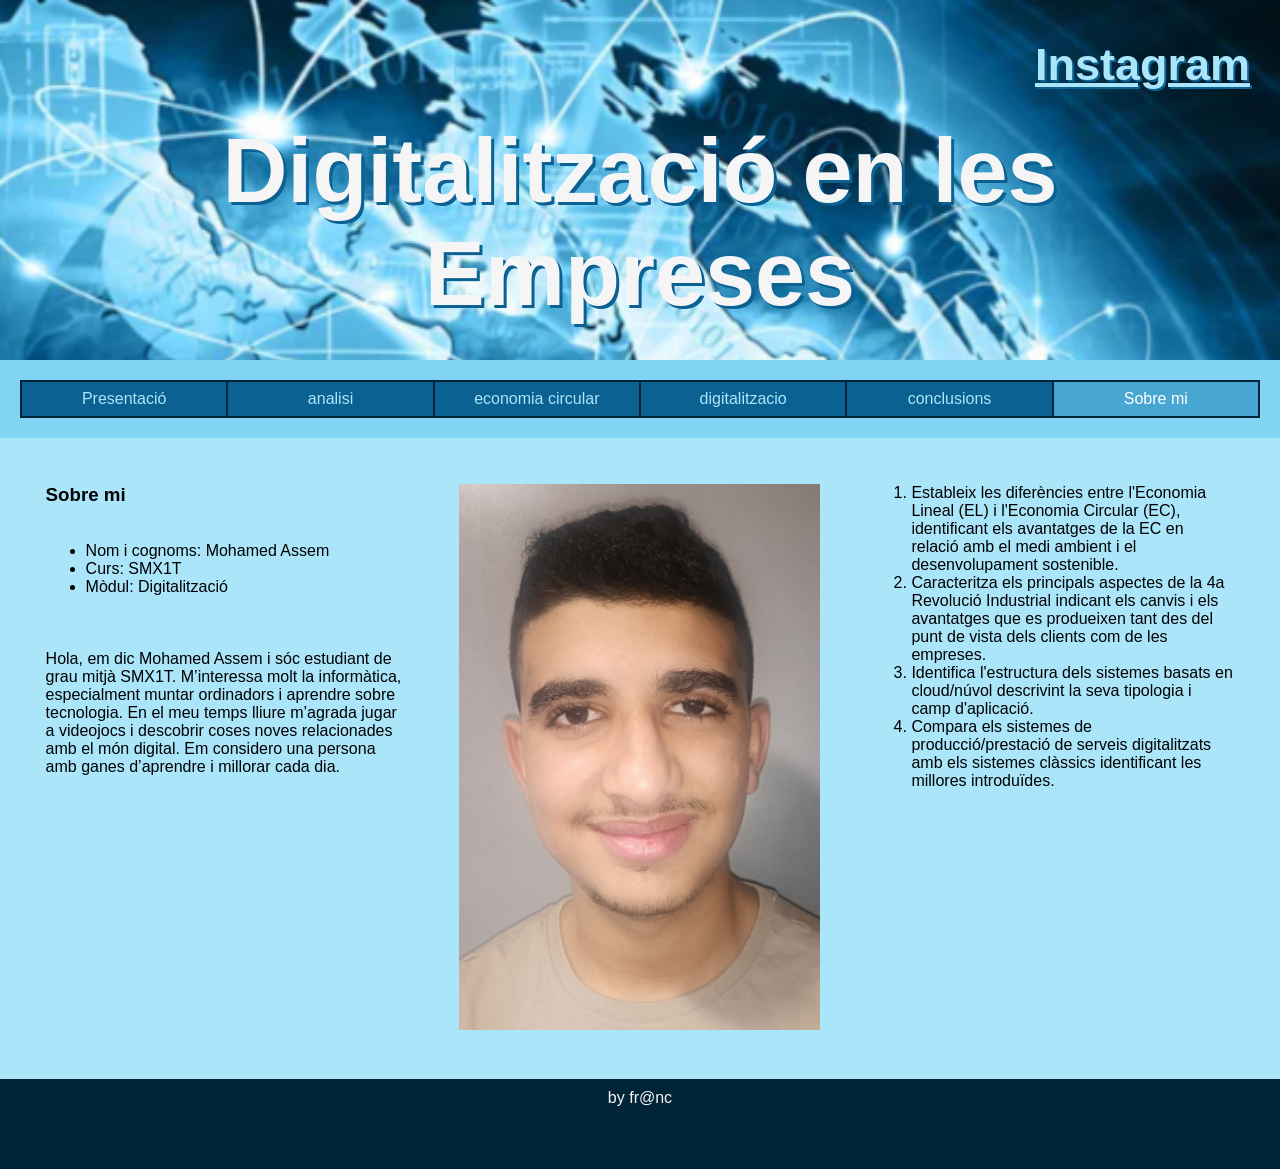
==== sobre-mi.html @ f32ead37 "3" ====
<!DOCTYPE html>
<html lang="ca">

<head>
	<title>Empresa</title>
	<meta charset="utf-8">
	<meta name="viewport" content="width=device-width, initial-scale=1">
	<link href="css/estils.css" type="text/css" rel="stylesheet">
</head>

<body>

	<header>
		<h4><a href="https://www.instagram.com/ins_eugeni/" target="_blank">Instagram</a></h4>
		<h2>Digitalització en les Empreses</h2>
	</header>

	<section>

		<nav>
			<ul>
				<li><a href="index.html">Presentació</a></li>
				<li><a href="analisi.html">analisi</a></li>
				<li><a href="economia-circular.html">economia circular</a></li>
				<li><a href="digitalitzacio.html">digitalitzacio</a></li>
				<li><a href="conclusions.html">conclusions</a></li>
				<li><a class="active" href="sobre-mi.html">Sobre mi</a></li>
			</ul>
		</nav>

		<article>

			<!--INICI CONTINGUT PÀGINA-->
			<div class="fila">
				<div class="columna">
					<h3>Sobre mi</h3><br><br>

					<ul>
						<li>Nom i cognoms: Mohamed Assem</li>
						<li>Curs: SMX1T</li>
						<li>Mòdul: Digitalització</li>
					</ul>


					<br>
					<br><br>

					<p> Hola, em dic Mohamed Assem i sóc estudiant de grau mitjà SMX1T. 
						M’interessa molt la informàtica, especialment muntar 
						ordinadors i aprendre sobre tecnologia. En el meu temps 
						lliure m’agrada jugar a videojocs i descobrir coses noves 
						relacionades amb el món digital. Em considero una persona amb 
						ganes d’aprendre i millorar cada dia.</p>
				</div>
				<div class="columna">
					<img src="img/massem.png" alt="Mohamed Assem" width="300px">
				</div>
				<div class="columna">
					<ol>
						<li>Estableix les diferències entre l'Economia Lineal (EL) i l'Economia Circular (EC),
							identificant els avantatges de la EC en relació amb el medi ambient i el desenvolupament
							sostenible.</li>
						<li>Caracteritza els principals aspectes de la 4a Revolució Industrial indicant els canvis i els
							avantatges que es produeixen tant des del punt de vista dels clients com de les empreses.
						</li>
						<li>Identifica l'estructura dels sistemes basats en cloud/núvol descrivint la seva tipologia i
							camp d'aplicació.</li>
						<li>Compara els sistemes de producció/prestació de serveis digitalitzats amb els sistemes
							clàssics identificant les millores introduïdes.</li>
					</ol>
				</div>
			</div>
			<!--FINAL CONTINGUT PÀGINA-->

		</article>

	</section>

	<footer>
		<p>by fr@nc</p>
	</footer>

</body>

</html>
---- css/estils.css ----
/* https://coolors.co/image-picker
CSS HEX 
--lapis-lazuli: #0B6191ff;
--picton-blue: #47A7D2ff;
--non-photo-blue: #AAE5FAff;
--pale-azure: #82D4F5ff;
--prussian-blue: #012538ff;*/
* {
  box-sizing: border-box;
  margin: 0;
}
body {
  font-family: Arial, Helvetica, sans-serif;
}

/* Style the header */
header {
  background-color: #012538;
  background-image: url(background.jpg);
  background-size: cover;
  padding: 30px;
  text-align: center;
  font-size: 35px;
  color: whitesmoke;
  height: 40vh;
}
header h2 {
  margin-top: 10vh;
  font-size: 10vh;
  text-shadow: 3px 3px #0B6191;
}
header h4 {
  margin-top: 1vh;
  font-size: 5vh;
  text-shadow: 2px 2px #0B6191;
  float: right;
}
header h4 a {
  color: #AAE5FA;
}

/* Navigation */
nav {
  background: #82D4F5;
  padding: 20px;
}
nav ul {
  list-style-type: none;
  margin: 0;
  padding: 0;
  width: 100%;
  background-color: #0B6191;
  border: 1px solid #012538;
  display: flex;
  justify-content: center;
}
nav ul li {
  text-align: center;
  border: 1px solid #012538;
  width: 20%;
}
nav ul li a {
  display: block;
  color: #AAE5FA;
  padding: 8px 16px;
  text-decoration: none;
}
nav ul li a.active {
  background-color: #47A7D2;
  color: white;
}
nav ul li a:hover:not(.active) {
  background-color: #012538;
  color: white;
}

/* Article section */
article {
  padding: 20px;
  background-color: #AAE5FA;
  display: table;
  width: 100%;
}
article h2 {
  margin: 3vh;
}
article img {
  width: 100%;
}

.fila {
  width: 100%;
  display: flex;
  flex-wrap: wrap;
}
.columna {
  width: 33.3%;
  display: table;
  padding: 2vw;
}

/* Footer */
footer {
  background-color: #012538;
  padding: 10px;
  text-align: center;
  color: whitesmoke;
  height: 7vw;
}

fieldset {
  margin-top: 10px;
  box-shadow: 3px 5px 4px 5px #012538;
}

/* Responsive design */
@media (max-width: 600px) {
  header {
    padding: 10px;
    text-align: center;
    font-size: 1.5em;
    color: #AAE5FA;
    height: 20vh;
  }

  header h2 {
    margin-top: 3vh;
    font-size: 15vh;
    text-shadow: 1px 1px #012538;
  }

  header h4 {
    margin-top: 1vh;
    font-size: 5vh;
    text-shadow: 1px 1px #012538;
  }
}
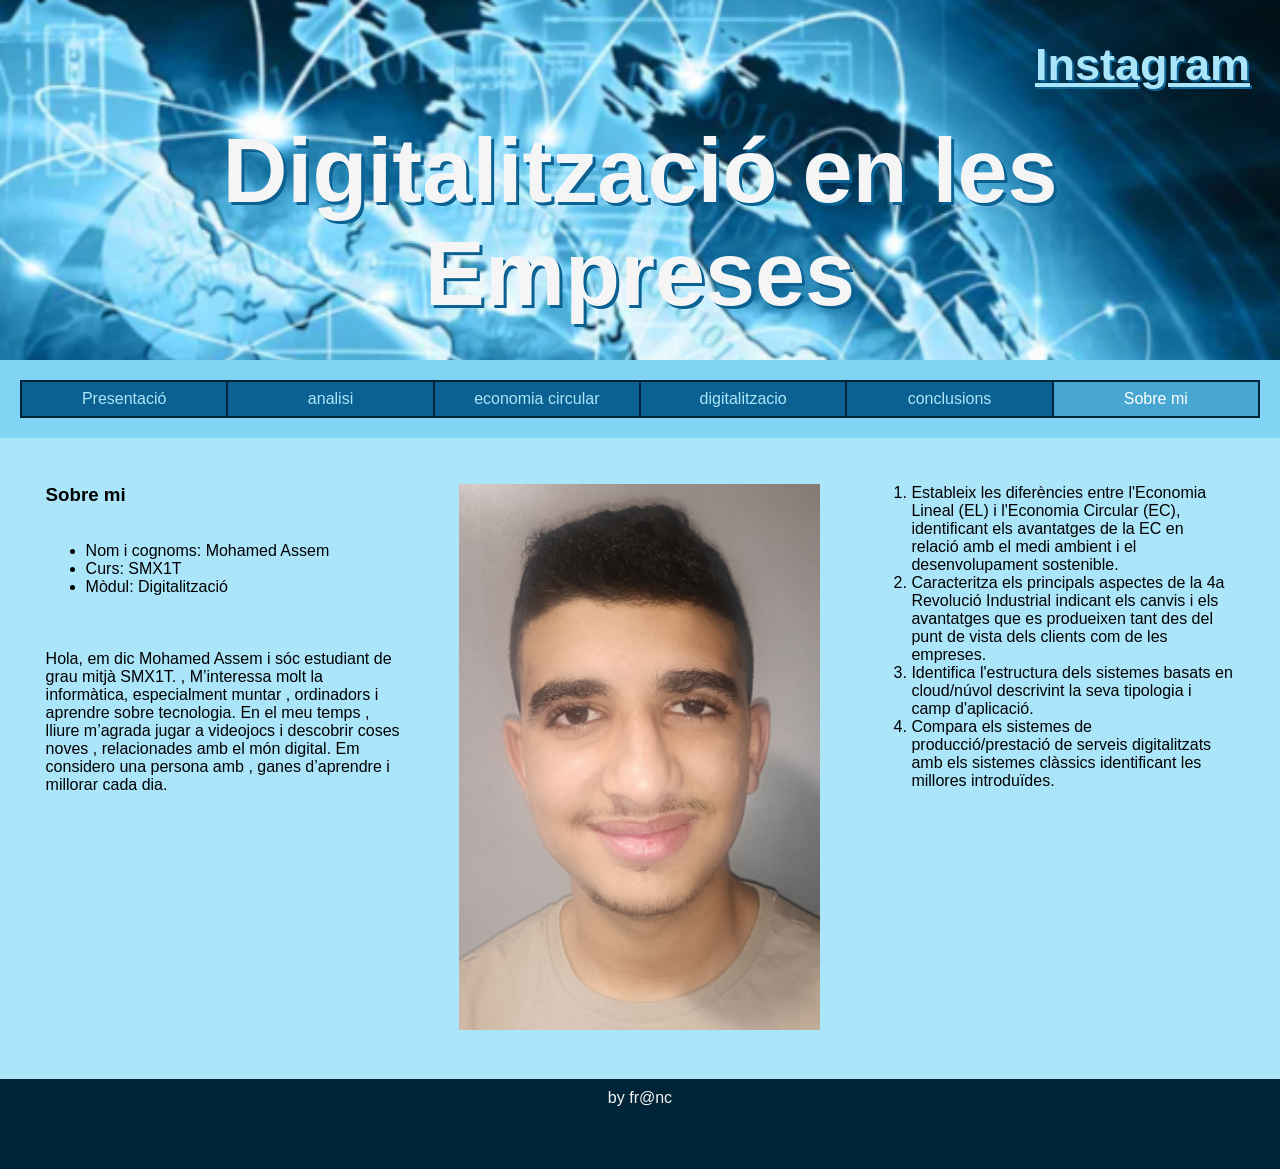
==== commit fe2131d9: "4" ====
--- a/sobre-mi.html
+++ b/sobre-mi.html
@@ -45,15 +45,15 @@
 					<br>
 					<br><br>
 
-					<p> Hola, em dic Mohamed Assem i sóc estudiant de grau mitjà SMX1T. 
-						M’interessa molt la informàtica, especialment muntar 
-						ordinadors i aprendre sobre tecnologia. En el meu temps 
-						lliure m’agrada jugar a videojocs i descobrir coses noves 
-						relacionades amb el món digital. Em considero una persona amb 
+					<p> Hola, em dic Mohamed Assem i sóc estudiant de grau mitjà SMX1T. ,
+						M’interessa molt la informàtica, especialment muntar ,
+						ordinadors i aprendre sobre tecnologia. En el meu temps ,
+						lliure m’agrada jugar a videojocs i descobrir coses noves ,
+						relacionades amb el món digital. Em considero una persona amb ,
 						ganes d’aprendre i millorar cada dia.</p>
 				</div>
 				<div class="columna">
-					<img src="img/massem.png" alt="Mohamed Assem" width="300px">
+					<img src="img/massem.png" alt="Mohamed Assem">
 				</div>
 				<div class="columna">
 					<ol>
